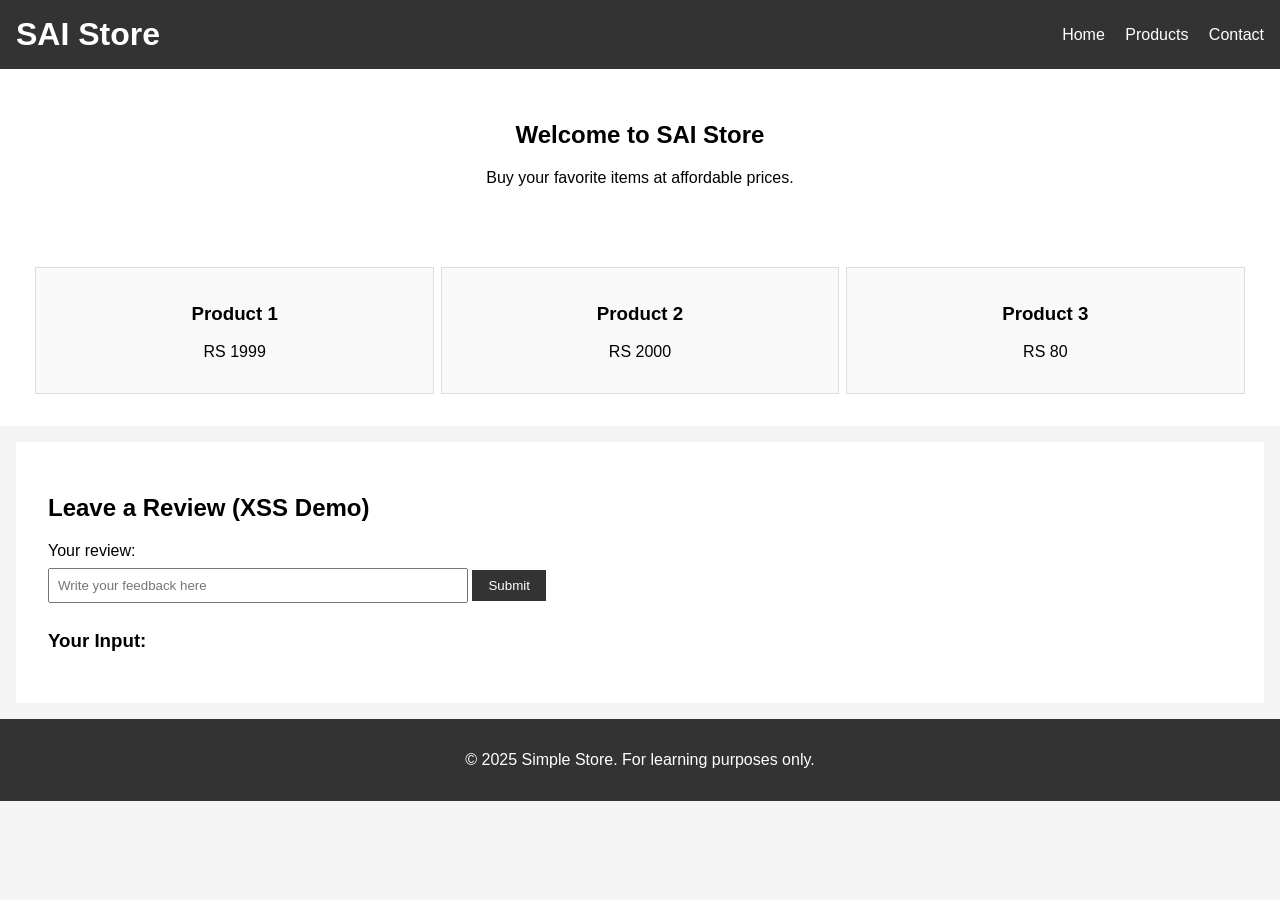
==== index.html @ fff8cfb0 "Update index.html" ====
<!DOCTYPE html>
<html lang="en">
<head>
    <meta charset="UTF-8">
    <meta name="viewport" content="width=device-width, initial-scale=1.0">
    <title>XSS Demo - Simple Store</title>
    <link rel="stylesheet" href="style.css">
</head>
<body>
    <header class="navbar">
        <h1 class="logo">SAI Store</h1>
        <nav>
            <a href="#">Home</a>
            <a href="#">Products</a>
            <a href="#">Contact</a>
        </nav>
    </header>

    <main class="content">
        <section class="hero">
            <h2>Welcome to SAI Store</h2>
            <p>Buy your favorite items at affordable prices.</p>
        </section>

        <section class="products">
            <div class="product-card">
                <h3>Product 1</h3>
                <p>RS 1999</p>
            </div>
            <div class="product-card">
                <h3>Product 2</h3>
                <p>RS 2000</p>
            </div>
            <div class="product-card">
                <h3>Product 3</h3>
                <p>RS 80</p>
            </div>
        </section>

        <section class="form-section">
            <h2>Leave a Review (XSS Demo)</h2>
            <form method="get">
                <label for="review">Your review:</label><br>
                <input type="text" id="review" name="review" placeholder="Write your feedback here">
                <button type="submit">Submit</button>
            </form>

            <div class="output">
                <h3>Your Input:</h3>
                <p>
                    <!-- vulnerable echo (for demonstration only) -->
                    <!-- In actual usage, this would be rendered dynamically by a server -->
                    <!-- Replace this manually for now to test or hook it to Flask in future -->
                    <!-- Simulated echo of user input goes here -->
                </p>
            </div>
        </section>
    </main>

    <footer>
        <p>&copy; 2025 Simple Store. For learning purposes only.</p>
    </footer>
</body>
</html>
---- style.css ----
body {
    font-family: Arial, sans-serif;
    margin: 0;
    padding: 0;
    background-color: #f4f4f4;
}

.navbar {
    background-color: #333;
    color: white;
    padding: 1rem;
    display: flex;
    justify-content: space-between;
    align-items: center;
}

.navbar nav a {
    color: white;
    margin-left: 1rem;
    text-decoration: none;
}

.logo {
    margin: 0;
}

.hero {
    text-align: center;
    padding: 2rem;
    background-color: white;
}

.products {
    display: flex;
    justify-content: space-around;
    padding: 2rem;
    background-color: #fff;
}

.product-card {
    border: 1px solid #ddd;
    padding: 1rem;
    background-color: #f9f9f9;
    width: 30%;
    text-align: center;
}

.form-section {
    background-color: white;
    padding: 2rem;
    margin: 1rem;
}

input[type="text"] {
    padding: 0.5rem;
    width: 100%;
    max-width: 400px;
    margin: 0.5rem 0;
}

button {
    padding: 0.5rem 1rem;
    background-color: #333;
    color: white;
    border: none;
    cursor: pointer;
}

footer {
    text-align: center;
    padding: 1rem;
    background-color: #333;
    color: white;
}
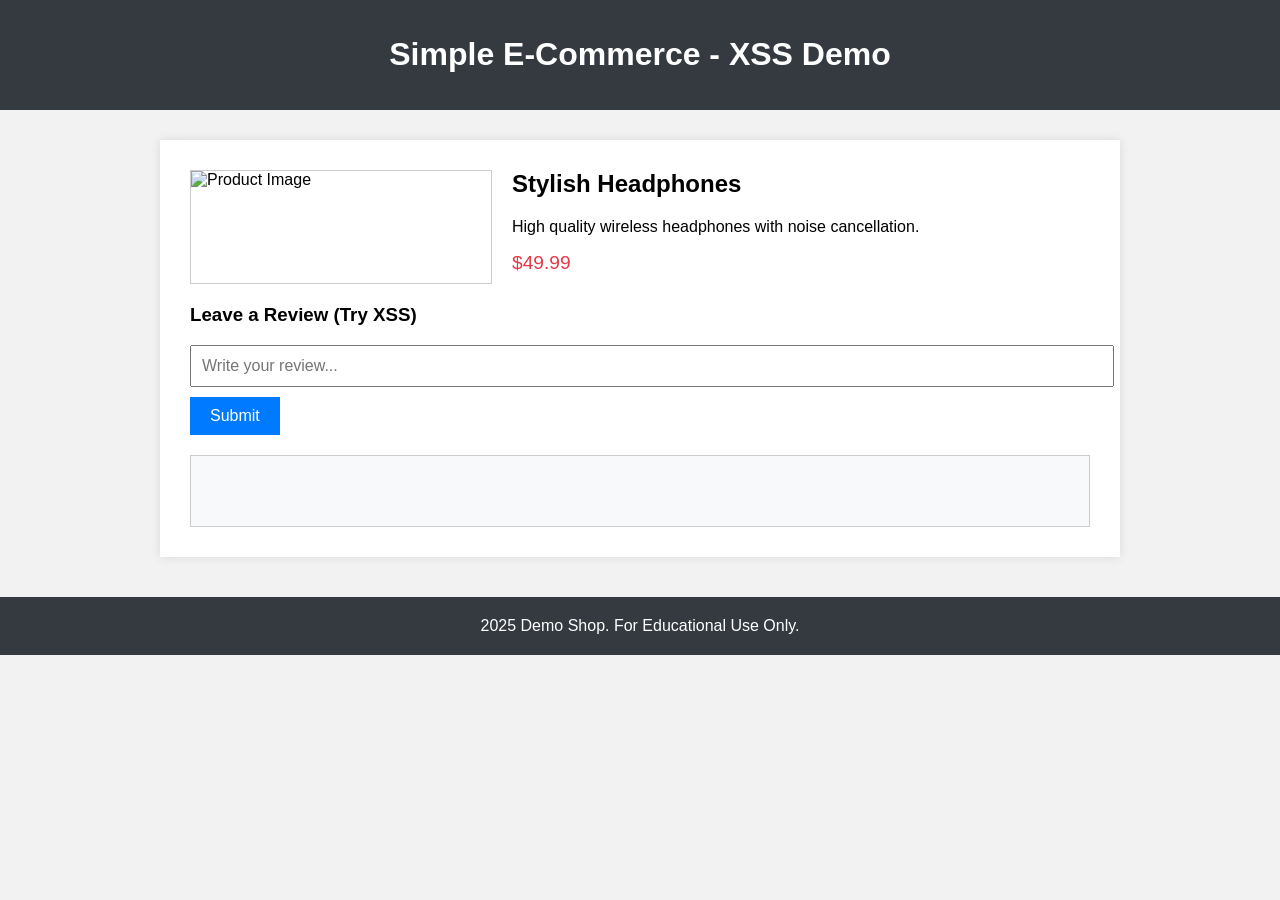
==== commit 4699503f: "Update index.html" ====
--- a/index.html
+++ b/index.html
@@ -2,63 +2,127 @@
 <html lang="en">
 <head>
     <meta charset="UTF-8">
-    <meta name="viewport" content="width=device-width, initial-scale=1.0">
-    <title>XSS Demo - Simple Store</title>
-    <link rel="stylesheet" href="style.css">
+    <title>XSS Demo - E-commerce</title>
+    <style>
+        body {
+            font-family: Arial, sans-serif;
+            background: #f2f2f2;
+            margin: 0;
+            padding: 0;
+        }
+
+        .header {
+            background-color: #343a40;
+            color: white;
+            padding: 15px 30px;
+            text-align: center;
+        }
+
+        .container {
+            max-width: 900px;
+            margin: 30px auto;
+            background: #fff;
+            padding: 30px;
+            box-shadow: 0 0 10px rgba(0,0,0,0.1);
+        }
+
+        .product {
+            display: flex;
+            flex-wrap: wrap;
+            gap: 20px;
+        }
+
+        .product img {
+            max-width: 300px;
+            width: 100%;
+            height: auto;
+            border: 1px solid #ccc;
+        }
+
+        .product-details {
+            flex: 1;
+        }
+
+        .product-details h2 {
+            margin-top: 0;
+        }
+
+        .price {
+            font-size: 1.2em;
+            color: #e63946;
+            margin: 10px 0;
+        }
+
+        .input-group {
+            margin-top: 20px;
+        }
+
+        input[type="text"] {
+            width: 100%;
+            padding: 10px;
+            margin-bottom: 10px;
+            font-size: 1em;
+        }
+
+        button {
+            padding: 10px 20px;
+            font-size: 1em;
+            background: #007bff;
+            color: white;
+            border: none;
+            cursor: pointer;
+        }
+
+        #output {
+            margin-top: 20px;
+            padding: 15px;
+            background: #f8f9fa;
+            border: 1px solid #ccc;
+            min-height: 40px;
+        }
+
+        .footer {
+            text-align: center;
+            padding: 20px;
+            background: #343a40;
+            color: white;
+            margin-top: 40px;
+        }
+    </style>
 </head>
 <body>
-    <header class="navbar">
-        <h1 class="logo">SAI Store</h1>
-        <nav>
-            <a href="#">Home</a>
-            <a href="#">Products</a>
-            <a href="#">Contact</a>
-        </nav>
-    </header>
 
-    <main class="content">
-        <section class="hero">
-            <h2>Welcome to SAI Store</h2>
-            <p>Buy your favorite items at affordable prices.</p>
-        </section>
+    <div class="header">
+        <h1>Simple E-Commerce - XSS Demo</h1>
+    </div>
 
-        <section class="products">
-            <div class="product-card">
-                <h3>Product 1</h3>
-                <p>RS 1999</p>
+    <div class="container">
+        <div class="product">
+            <img src="https://via.placeholder.com/300x300?text=Product+Image" alt="Product Image">
+            <div class="product-details">
+                <h2>Stylish Headphones</h2>
+                <p>High quality wireless headphones with noise cancellation.</p>
+                <div class="price">$49.99</div>
             </div>
-            <div class="product-card">
-                <h3>Product 2</h3>
-                <p>RS 2000</p>
-            </div>
-            <div class="product-card">
-                <h3>Product 3</h3>
-                <p>RS 80</p>
-            </div>
-        </section>
+        </div>
 
-        <section class="form-section">
-            <h2>Leave a Review (XSS Demo)</h2>
-            <form method="get">
-                <label for="review">Your review:</label><br>
-                <input type="text" id="review" name="review" placeholder="Write your feedback here">
-                <button type="submit">Submit</button>
-            </form>
+        <div class="input-group">
+            <h3>Leave a Review (Try XSS)</h3>
+            <input type="text" id="inputBox" placeholder="Write your review...">
+            <button onclick="showOutput()">Submit</button>
+            <div id="output"></div>
+        </div>
+    </div>
 
-            <div class="output">
-                <h3>Your Input:</h3>
-                <p>
-                    <!-- vulnerable echo (for demonstration only) -->
-                    <!-- In actual usage, this would be rendered dynamically by a server -->
-                    <!-- Replace this manually for now to test or hook it to Flask in future -->
-                    <!-- Simulated echo of user input goes here -->
-                </p>
-            </div>
-        </section>
-    </main>
+    <div class="footer">
+         2025 Demo Shop. For Educational Use Only.
+    </div>
 
-    <footer>
-        <p>&copy; 2025 Simple Store. For learning purposes only.</p>
-    </footer>
+    <script>
+        function showOutput() {
+            const input = document.getElementById("inputBox").value;
+            document.getElementById("output").innerHTML = input;
+        }
+    </script>
 </body>
 </html>
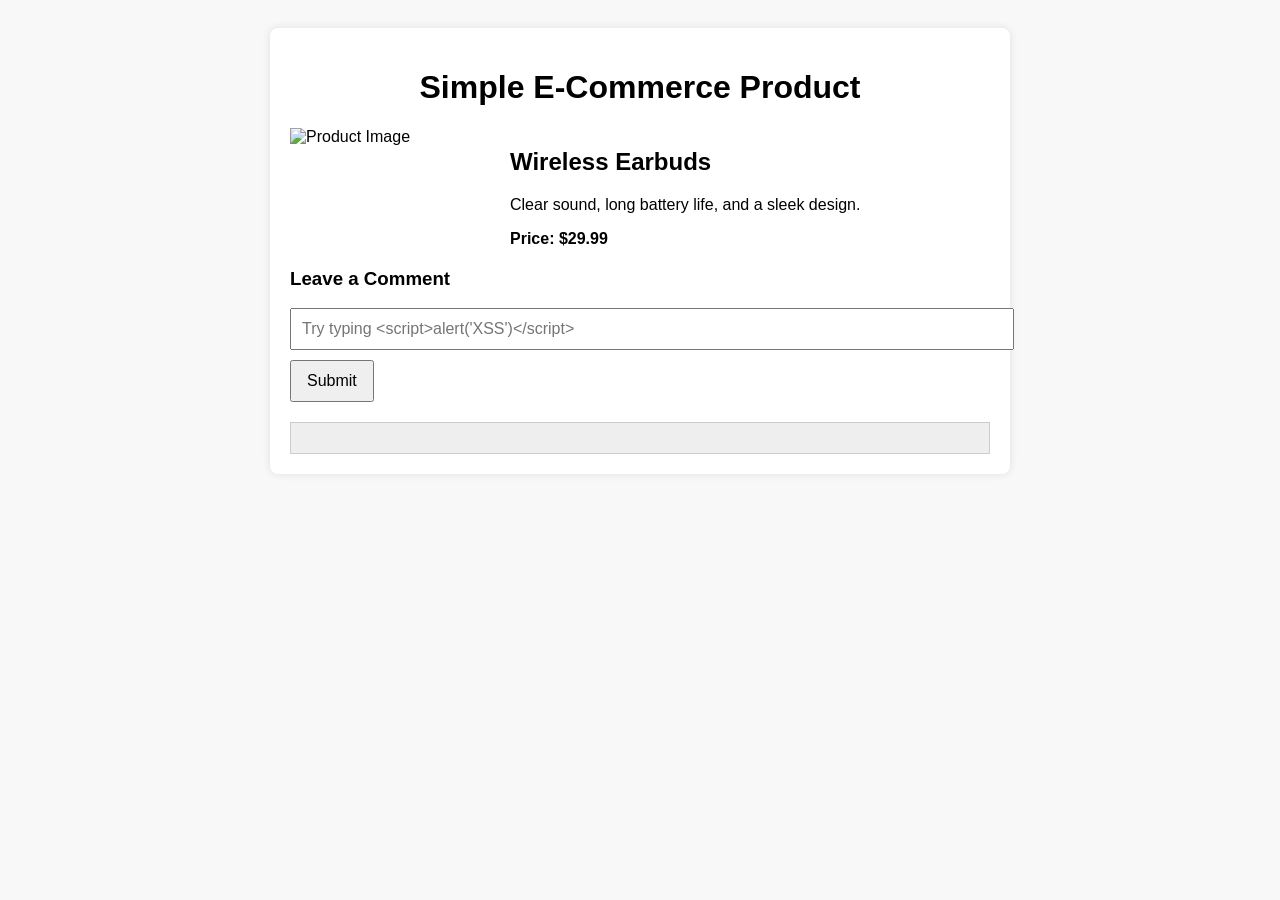
==== commit dc3895d3: "Update index.html" ====
--- a/index.html
+++ b/index.html
@@ -1,128 +1,87 @@
 <!DOCTYPE html>
 <html lang="en">
 <head>
-    <meta charset="UTF-8">
-    <title>XSS Demo - E-commerce</title>
-    <style>
-        body {
-            font-family: Arial, sans-serif;
-            background: #f2f2f2;
-            margin: 0;
-            padding: 0;
-        }
+  <meta charset="UTF-8">
+  <title>XSS E-Commerce Demo</title>
+  <style>
+    body {
+      font-family: Arial, sans-serif;
+      background-color: #f8f8f8;
+      padding: 20px;
+    }
 
-        .header {
-            background-color: #343a40;
-            color: white;
-            padding: 15px 30px;
-            text-align: center;
-        }
+    .container {
+      background: #fff;
+      max-width: 700px;
+      margin: auto;
+      padding: 20px;
+      border-radius: 8px;
+      box-shadow: 0 0 8px rgba(0, 0, 0, 0.1);
+    }
 
-        .container {
-            max-width: 900px;
-            margin: 30px auto;
-            background: #fff;
-            padding: 30px;
-            box-shadow: 0 0 10px rgba(0,0,0,0.1);
-        }
+    h1 {
+      text-align: center;
+    }
 
-        .product {
-            display: flex;
-            flex-wrap: wrap;
-            gap: 20px;
-        }
+    .product {
+      display: flex;
+      gap: 20px;
+      margin-bottom: 20px;
+    }
 
-        .product img {
-            max-width: 300px;
-            width: 100%;
-            height: auto;
-            border: 1px solid #ccc;
-        }
+    .product img {
+      width: 200px;
+    }
 
-        .product-details {
-            flex: 1;
-        }
+    .input-box {
+      margin-top: 20px;
+    }
 
-        .product-details h2 {
-            margin-top: 0;
-        }
+    input[type="text"] {
+      width: 100%;
+      padding: 10px;
+      font-size: 1em;
+    }
 
-        .price {
-            font-size: 1.2em;
-            color: #e63946;
-            margin: 10px 0;
-        }
+    button {
+      margin-top: 10px;
+      padding: 10px 15px;
+      font-size: 1em;
+    }
 
-        .input-group {
-            margin-top: 20px;
-        }
-
-        input[type="text"] {
-            width: 100%;
-            padding: 10px;
-            margin-bottom: 10px;
-            font-size: 1em;
-        }
-
-        button {
-            padding: 10px 20px;
-            font-size: 1em;
-            background: #007bff;
-            color: white;
-            border: none;
-            cursor: pointer;
-        }
-
-        #output {
-            margin-top: 20px;
-            padding: 15px;
-            background: #f8f9fa;
-            border: 1px solid #ccc;
-            min-height: 40px;
-        }
-
-        .footer {
-            text-align: center;
-            padding: 20px;
-            background: #343a40;
-            color: white;
-            margin-top: 40px;
-        }
-    </style>
+    #output {
+      margin-top: 20px;
+      padding: 15px;
+      background-color: #eee;
+      border: 1px solid #ccc;
+    }
+  </style>
 </head>
 <body>
-
-    <div class="header">
-        <h1>Simple E-Commerce - XSS Demo</h1>
+  <div class="container">
+    <h1>Simple E-Commerce Product</h1>
+    <div class="product">
+      <img src="https://via.placeholder.com/200" alt="Product Image">
+      <div>
+        <h2>Wireless Earbuds</h2>
+        <p>Clear sound, long battery life, and a sleek design.</p>
+        <strong>Price: $29.99</strong>
+      </div>
     </div>
 
-    <div class="container">
-        <div class="product">
-            <img src="https://via.placeholder.com/300x300?text=Product+Image" alt="Product Image">
-            <div class="product-details">
-                <h2>Stylish Headphones</h2>
-                <p>High quality wireless headphones with noise cancellation.</p>
-                <div class="price">$49.99</div>
-            </div>
-        </div>
+    <div class="input-box">
+      <h3>Leave a Comment</h3>
+      <input type="text" id="inputBox" placeholder="Try typing <script>alert('XSS')</script>">
+      <button onclick="showComment()">Submit</button>
+      <div id="output"></div>
+    </div>
+  </div>
 
-        <div class="input-group">
-            <h3>Leave a Review (Try XSS)</h3>
-            <input type="text" id="inputBox" placeholder="Write your review...">
-            <button onclick="showOutput()">Submit</button>
-            <div id="output"></div>
-        </div>
-    </div>
-
-    <div class="footer">
-         2025 Demo Shop. For Educational Use Only.
-    </div>
-
-    <script>
-        function showOutput() {
-            const input = document.getElementById("inputBox").value;
-            document.getElementById("output").innerHTML = input;
-        }
-    </script>
+  <script>
+    function showComment() {
+      const input = document.getElementById("inputBox").value;
+      document.getElementById("output").innerHTML = input; // Unsafe on purpose for demo
+    }
+  </script>
 </body>
 </html>
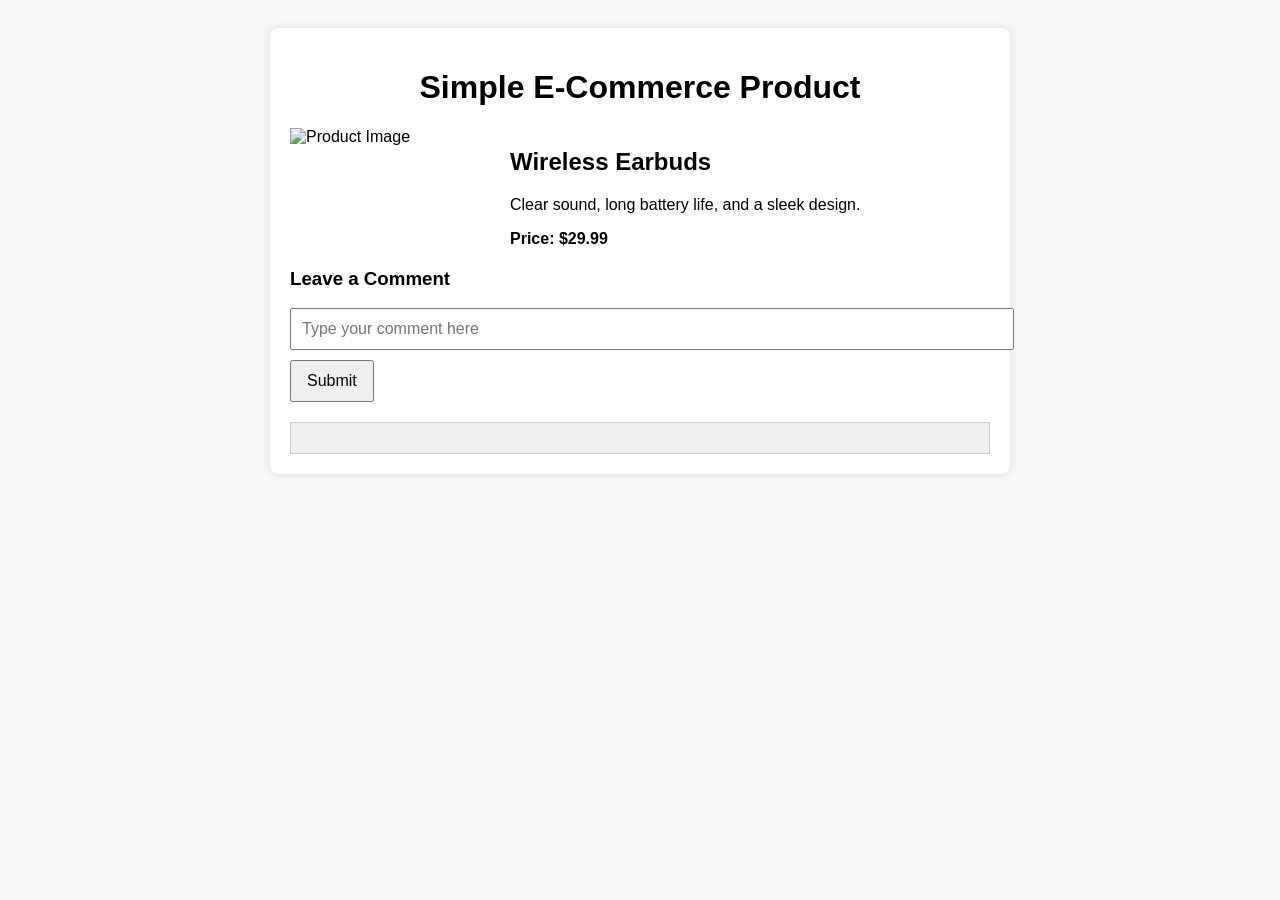
==== commit 81c07b62: "Update index.html" ====
--- a/index.html
+++ b/index.html
@@ -71,17 +71,18 @@
 
     <div class="input-box">
       <h3>Leave a Comment</h3>
-      <input type="text" id="inputBox" placeholder="Try typing <script>alert('XSS')</script>">
-      <button onclick="showComment()">Submit</button>
+      <input type="text" id="inputBox" placeholder="Type your comment here">
+      <button id="submitBtn">Submit</button>
       <div id="output"></div>
     </div>
   </div>
 
   <script>
-    function showComment() {
+    // Function to show the comment
+    document.getElementById('submitBtn').addEventListener('click', function() {
       const input = document.getElementById("inputBox").value;
-      document.getElementById("output").innerHTML = input; // Unsafe on purpose for demo
-    }
+      document.getElementById("output").innerHTML = input; // Display input text
+    });
   </script>
 </body>
 </html>
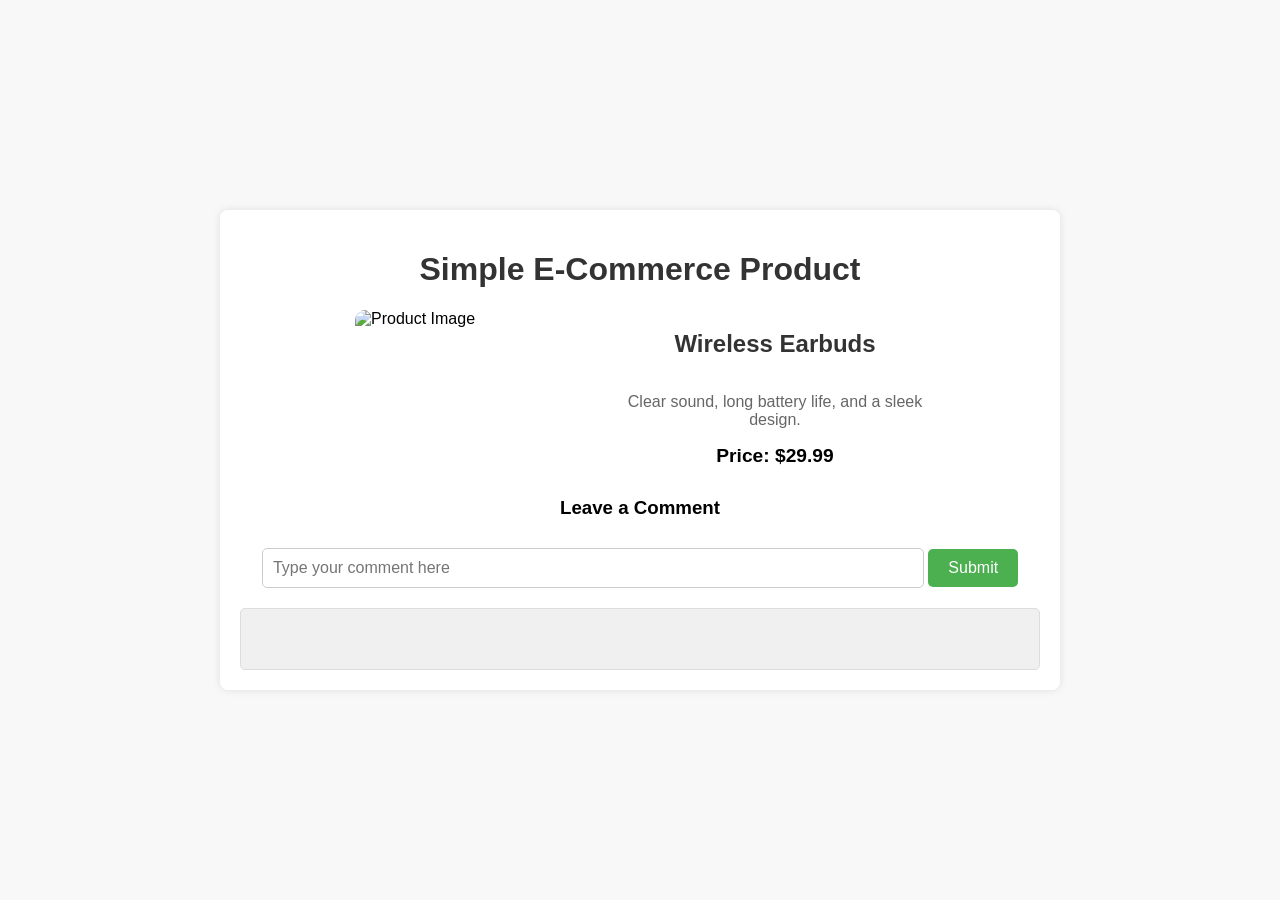
==== commit 39d0e881: "Update index.html" ====
--- a/index.html
+++ b/index.html
@@ -2,18 +2,25 @@
 <html lang="en">
 <head>
   <meta charset="UTF-8">
+  <meta name="viewport" content="width=device-width, initial-scale=1.0">
   <title>XSS E-Commerce Demo</title>
   <style>
+    /* General styles */
     body {
       font-family: Arial, sans-serif;
       background-color: #f8f8f8;
-      padding: 20px;
+      margin: 0;
+      padding: 0;
+      display: flex;
+      justify-content: center;
+      align-items: center;
+      height: 100vh;
     }
 
     .container {
       background: #fff;
-      max-width: 700px;
-      margin: auto;
+      width: 100%;
+      max-width: 800px;
       padding: 20px;
       border-radius: 8px;
       box-shadow: 0 0 8px rgba(0, 0, 0, 0.1);
@@ -21,48 +28,93 @@
 
     h1 {
       text-align: center;
+      color: #333;
     }
 
     .product {
       display: flex;
+      flex-wrap: wrap;
       gap: 20px;
-      margin-bottom: 20px;
+      justify-content: center;
+      margin-bottom: 30px;
     }
 
     .product img {
-      width: 200px;
+      width: 250px;
+      border-radius: 10px;
+    }
+
+    .product-info {
+      display: flex;
+      flex-direction: column;
+      justify-content: center;
+      text-align: center;
+      max-width: 300px;
+    }
+
+    .product-info h2 {
+      color: #333;
+      font-size: 1.5em;
+    }
+
+    .product-info p {
+      font-size: 1em;
+      color: #666;
+    }
+
+    .product-info strong {
+      color: #000;
+      font-size: 1.2em;
     }
 
     .input-box {
       margin-top: 20px;
+      text-align: center;
     }
 
     input[type="text"] {
-      width: 100%;
+      width: 80%;
       padding: 10px;
       font-size: 1em;
+      border-radius: 5px;
+      border: 1px solid #ccc;
+      margin-top: 10px;
     }
 
     button {
       margin-top: 10px;
-      padding: 10px 15px;
+      padding: 10px 20px;
       font-size: 1em;
+      background-color: #4CAF50;
+      color: #fff;
+      border: none;
+      border-radius: 5px;
+      cursor: pointer;
+    }
+
+    button:hover {
+      background-color: #45a049;
     }
 
     #output {
       margin-top: 20px;
-      padding: 15px;
-      background-color: #eee;
-      border: 1px solid #ccc;
+      padding: 10px;
+      background-color: #f0f0f0;
+      border: 1px solid #ddd;
+      border-radius: 5px;
+      font-size: 1em;
+      color: #333;
+      min-height: 40px;
     }
+
   </style>
 </head>
 <body>
   <div class="container">
     <h1>Simple E-Commerce Product</h1>
     <div class="product">
-      <img src="https://via.placeholder.com/200" alt="Product Image">
-      <div>
+      <img src="https://via.placeholder.com/250" alt="Product Image">
+      <div class="product-info">
         <h2>Wireless Earbuds</h2>
         <p>Clear sound, long battery life, and a sleek design.</p>
         <strong>Price: $29.99</strong>
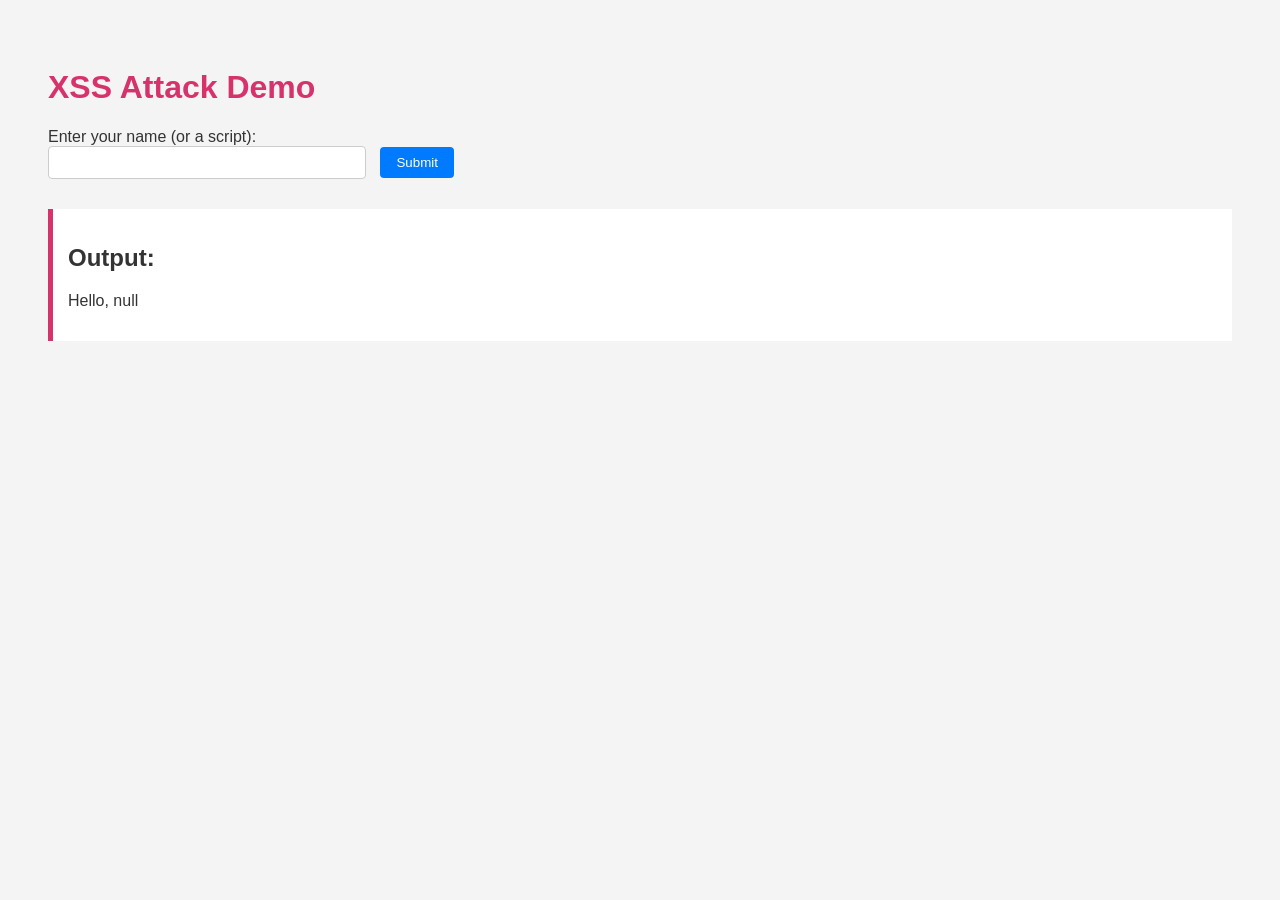
==== commit 28f9912c: "Update index.html" ====
--- a/index.html
+++ b/index.html
@@ -1,140 +1,66 @@
 <!DOCTYPE html>
 <html lang="en">
 <head>
-  <meta charset="UTF-8">
-  <meta name="viewport" content="width=device-width, initial-scale=1.0">
-  <title>XSS E-Commerce Demo</title>
-  <style>
-    /* General styles */
-    body {
-      font-family: Arial, sans-serif;
-      background-color: #f8f8f8;
-      margin: 0;
-      padding: 0;
-      display: flex;
-      justify-content: center;
-      align-items: center;
-      height: 100vh;
-    }
-
-    .container {
-      background: #fff;
-      width: 100%;
-      max-width: 800px;
-      padding: 20px;
-      border-radius: 8px;
-      box-shadow: 0 0 8px rgba(0, 0, 0, 0.1);
-    }
-
-    h1 {
-      text-align: center;
-      color: #333;
-    }
-
-    .product {
-      display: flex;
-      flex-wrap: wrap;
-      gap: 20px;
-      justify-content: center;
-      margin-bottom: 30px;
-    }
-
-    .product img {
-      width: 250px;
-      border-radius: 10px;
-    }
-
-    .product-info {
-      display: flex;
-      flex-direction: column;
-      justify-content: center;
-      text-align: center;
-      max-width: 300px;
-    }
-
-    .product-info h2 {
-      color: #333;
-      font-size: 1.5em;
-    }
-
-    .product-info p {
-      font-size: 1em;
-      color: #666;
-    }
-
-    .product-info strong {
-      color: #000;
-      font-size: 1.2em;
-    }
-
-    .input-box {
-      margin-top: 20px;
-      text-align: center;
-    }
-
-    input[type="text"] {
-      width: 80%;
-      padding: 10px;
-      font-size: 1em;
-      border-radius: 5px;
-      border: 1px solid #ccc;
-      margin-top: 10px;
-    }
-
-    button {
-      margin-top: 10px;
-      padding: 10px 20px;
-      font-size: 1em;
-      background-color: #4CAF50;
-      color: #fff;
-      border: none;
-      border-radius: 5px;
-      cursor: pointer;
-    }
-
-    button:hover {
-      background-color: #45a049;
-    }
-
-    #output {
-      margin-top: 20px;
-      padding: 10px;
-      background-color: #f0f0f0;
-      border: 1px solid #ddd;
-      border-radius: 5px;
-      font-size: 1em;
-      color: #333;
-      min-height: 40px;
-    }
-
-  </style>
+    <meta charset="UTF-8">
+    <title>XSS Demo</title>
+    <style>
+        body {
+            font-family: Arial, sans-serif;
+            background: #f4f4f4;
+            padding: 40px;
+            color: #333;
+        }
+        h1 {
+            color: #d6336c;
+        }
+        form {
+            margin-bottom: 20px;
+        }
+        input[type="text"] {
+            padding: 8px;
+            width: 300px;
+            border: 1px solid #ccc;
+            border-radius: 4px;
+        }
+        input[type="submit"] {
+            padding: 8px 16px;
+            background: #007bff;
+            color: white;
+            border: none;
+            border-radius: 4px;
+            margin-left: 10px;
+            cursor: pointer;
+        }
+        input[type="submit"]:hover {
+            background: #0056b3;
+        }
+        .output {
+            margin-top: 30px;
+            padding: 15px;
+            background: white;
+            border-left: 5px solid #d6336c;
+        }
+    </style>
 </head>
 <body>
-  <div class="container">
-    <h1>Simple E-Commerce Product</h1>
-    <div class="product">
-      <img src="https://via.placeholder.com/250" alt="Product Image">
-      <div class="product-info">
-        <h2>Wireless Earbuds</h2>
-        <p>Clear sound, long battery life, and a sleek design.</p>
-        <strong>Price: $29.99</strong>
-      </div>
+
+    <h1>XSS Attack Demo</h1>
+    <form method="GET" action="">
+        <label for="input">Enter your name (or a script):</label><br>
+        <input type="text" name="name" id="input">
+        <input type="submit" value="Submit">
+    </form>
+
+    <div class="output">
+        <h2>Output:</h2>
+        <p>
+            Hello, 
+            <script>
+                const params = new URLSearchParams(window.location.search);
+                document.write(params.get("name"));
+            </script>
+        </p>
     </div>
 
-    <div class="input-box">
-      <h3>Leave a Comment</h3>
-      <input type="text" id="inputBox" placeholder="Type your comment here">
-      <button id="submitBtn">Submit</button>
-      <div id="output"></div>
-    </div>
-  </div>
-
-  <script>
-    // Function to show the comment
-    document.getElementById('submitBtn').addEventListener('click', function() {
-      const input = document.getElementById("inputBox").value;
-      document.getElementById("output").innerHTML = input; // Display input text
-    });
-  </script>
 </body>
 </html>
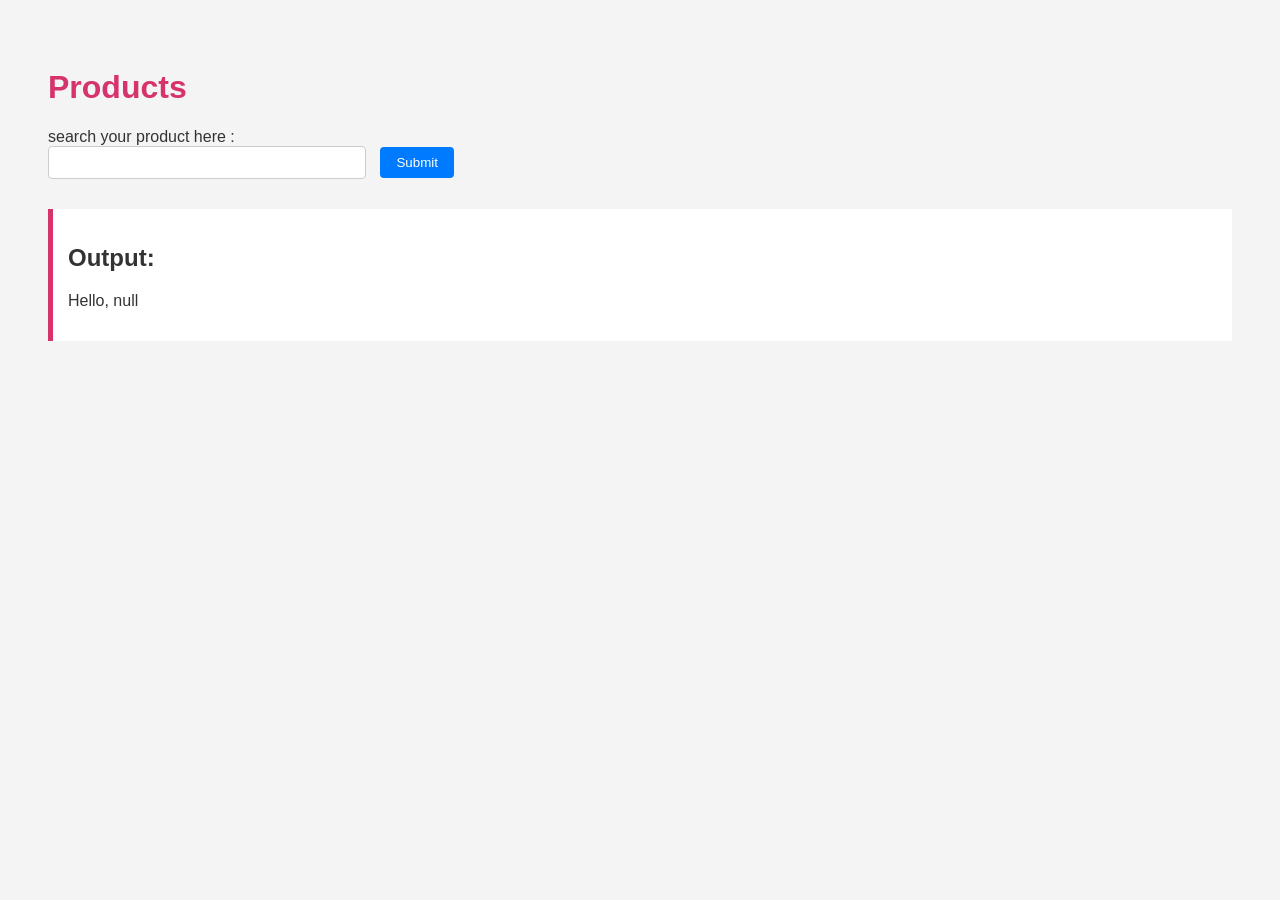
==== commit 781ce390: "Update index.html" ====
--- a/index.html
+++ b/index.html
@@ -2,7 +2,7 @@
 <html lang="en">
 <head>
     <meta charset="UTF-8">
-    <title>XSS Demo</title>
+    <title>SAI Ecommerce Store </title>
     <style>
         body {
             font-family: Arial, sans-serif;
@@ -44,9 +44,9 @@
 </head>
 <body>
 
-    <h1>XSS Attack Demo</h1>
+    <h1>Products</h1>
     <form method="GET" action="">
-        <label for="input">Enter your name (or a script):</label><br>
+        <label for="input">search your product here :</label><br>
         <input type="text" name="name" id="input">
         <input type="submit" value="Submit">
     </form>
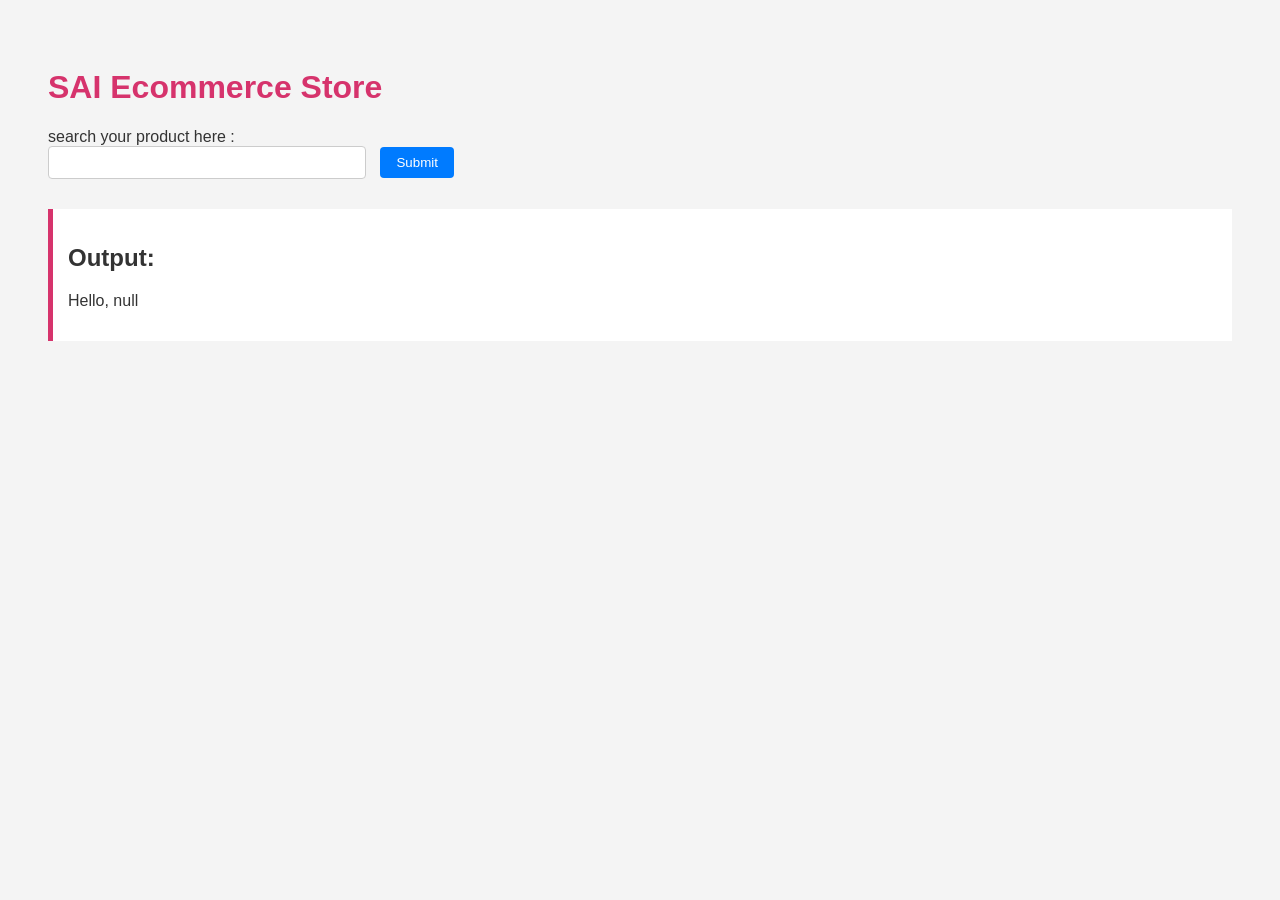
==== commit 053dc847: "Update index.html" ====
--- a/index.html
+++ b/index.html
@@ -44,7 +44,7 @@
 </head>
 <body>
 
-    <h1>Products</h1>
+    <h1>SAI Ecommerce Store</h1>
     <form method="GET" action="">
         <label for="input">search your product here :</label><br>
         <input type="text" name="name" id="input">
